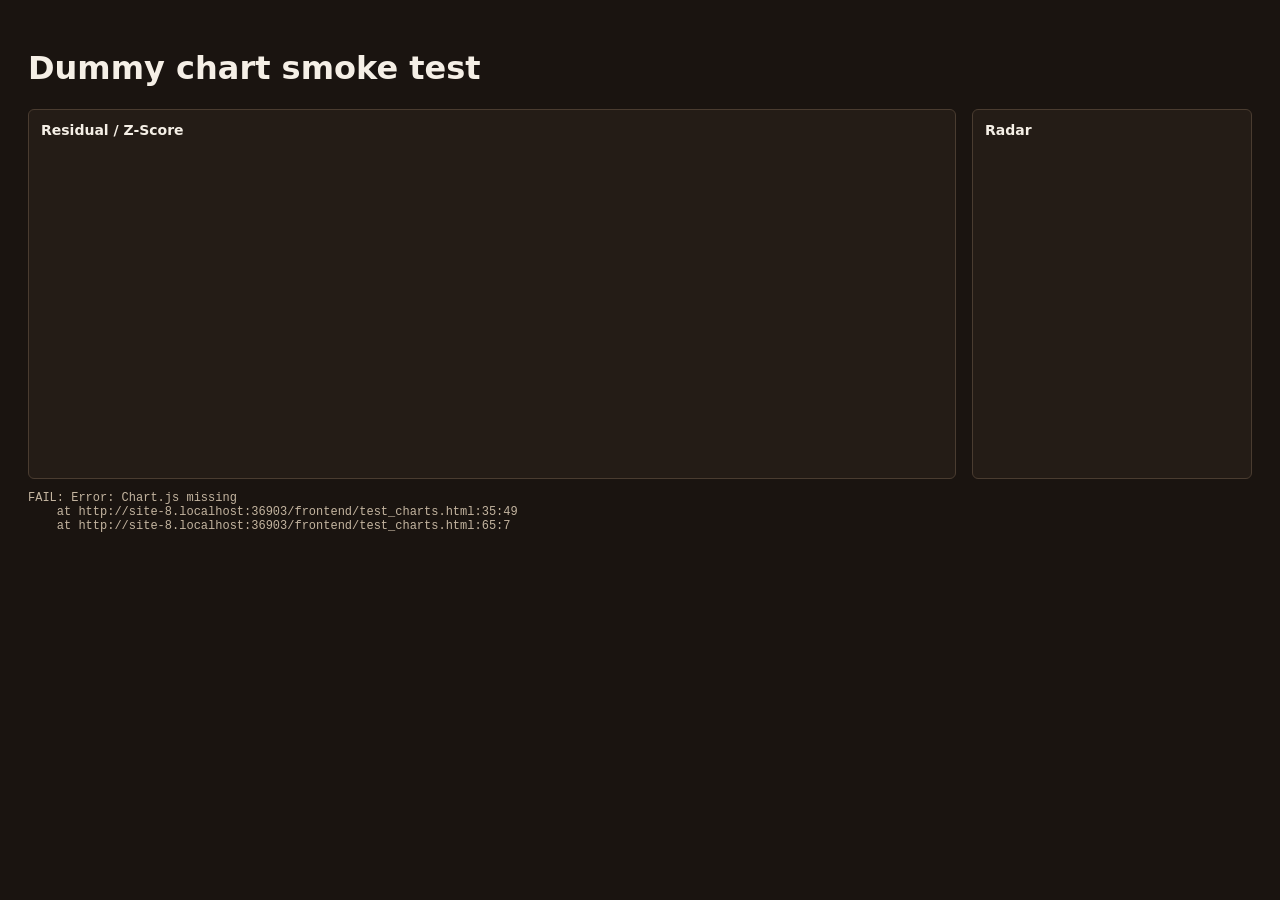
==== frontend/test_charts.html @ 7f212c16 "Initial commit: stat-arb bot" ====
<!DOCTYPE html>
<html lang="en">
<head>
  <meta charset="utf-8" />
  <title>Chart smoke test</title>
  <script src="/js/chart.umd.min.js"></script>
  <style>
    body { background: #1a1410; color: #f5efe6; font-family: system-ui, sans-serif; padding: 20px; }
    .row { display: grid; grid-template-columns: 1fr 280px; gap: 16px; }
    .box { background: #241c16; border: 1px solid #4a3c30; border-radius: 6px; padding: 12px; }
    .chart-wrap { height: 320px; position: relative; }
    .radar-wrap { height: 220px; position: relative; }
    h2 { font-size: 14px; margin: 0 0 8px; }
    #status { font-family: monospace; font-size: 12px; color: #c4b5a0; margin-top: 12px; }
  </style>
</head>
<body>
  <h1>Dummy chart smoke test</h1>
  <div class="row">
    <div class="box">
      <h2>Residual / Z-Score</h2>
      <div class="chart-wrap"><canvas id="residual-chart"></canvas></div>
    </div>
    <div class="box">
      <h2>Radar</h2>
      <div class="radar-wrap"><canvas id="radar-canvas"></canvas></div>
    </div>
  </div>
  <pre id="status">running…</pre>
  <script src="/js/charts.js"></script>
  <script>
    (function () {
      const status = document.getElementById("status");
      try {
        if (typeof Chart === "undefined") throw new Error("Chart.js missing");
        if (typeof makeDummyFit !== "function") throw new Error("makeDummyFit missing");
        const fit = makeDummyFit(80);
        const backbone = { z_entry: 2, z_close: 0.5, z_stop_loss: 3.5 };
        const trades = [{
          id: 1, ols_fit_id: -1,
          entry_time: fit.residual_series[20][0],
          entry_residual: fit.residual_series[20][1],
          close_time: fit.residual_series[45][0],
          close_residual: fit.residual_series[45][1],
          close_reason: "close",
          pnl: 0.0123,
        }];
        renderResidualChart("residual-chart", fit, backbone, trades, () => {});
        renderRadarChart("radar-canvas", {
          win_rate: 0.55, sharpe_ratio: 1.2, sortino_ratio: 1.5,
          profit_factor: 1.8, max_drawdown: 0.04, trade_count: 12,
        });
        const okRes = !!(residualChart && residualChart.data.datasets.length);
        const okRad = !!(radarChart && radarChart.data.datasets.length);
        status.textContent = JSON.stringify({
          ok: okRes && okRad,
          residual_points: fit.residual_series.length,
          residual_datasets: residualChart ? residualChart.data.datasets.length : 0,
          radar_labels: radarChart ? radarChart.data.labels : [],
          sample_value: fit.residual_series[0],
        }, null, 2);
      } catch (e) {
        status.textContent = "FAIL: " + e.stack;
      }
    })();
  </script>
</body>
</html>
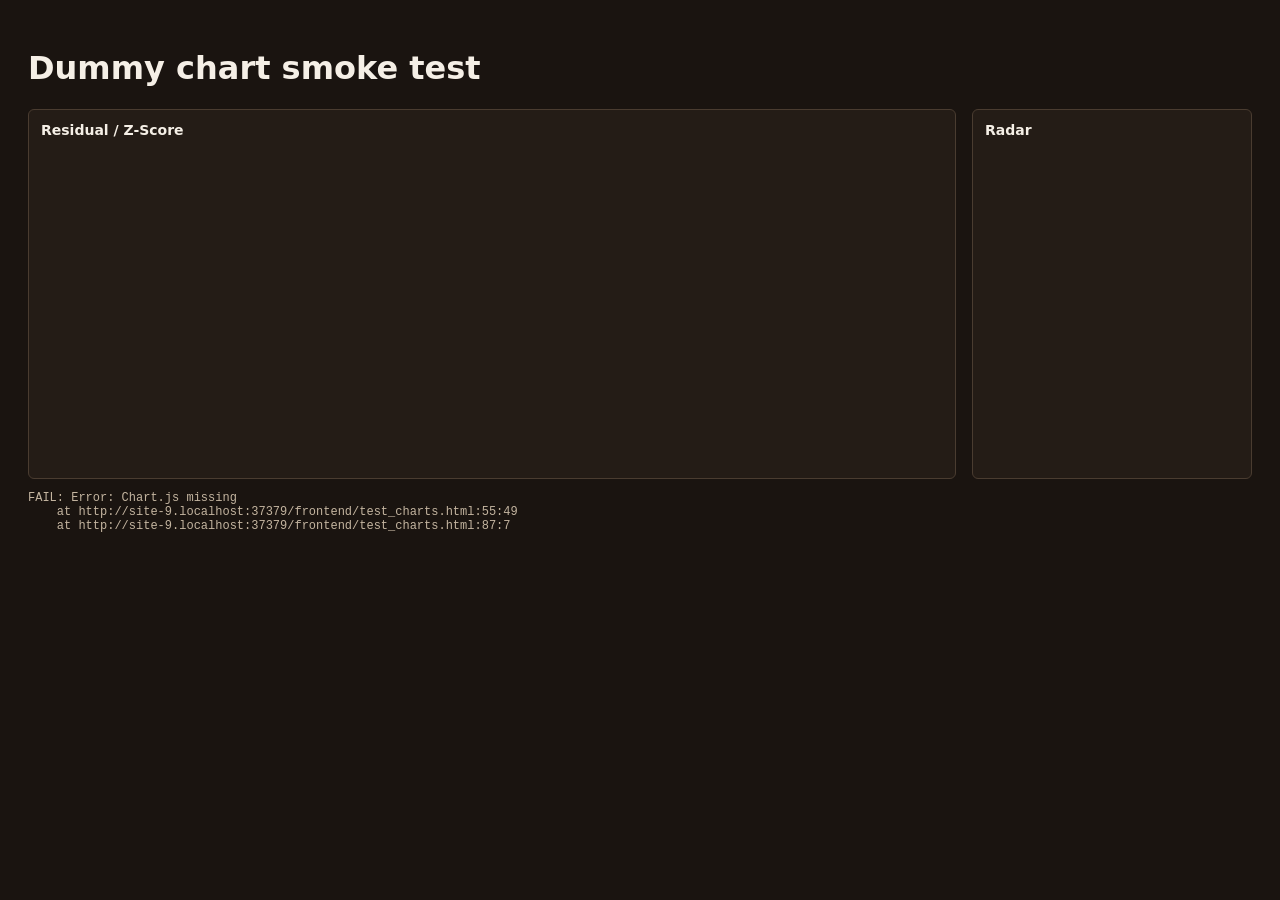
==== commit fdb5e918: "feat(ui): TradingView-style residual chart (Lightweight Charts) + fix trade-marker click Replace the" ====
--- a/frontend/test_charts.html
+++ b/frontend/test_charts.html
@@ -3,23 +3,29 @@
 <head>
   <meta charset="utf-8" />
   <title>Chart smoke test</title>
+  <!-- Serve the frontend/ folder as the web root, e.g.  python -m http.server -d frontend 8001
+       then open http://localhost:8001/test_charts.html -->
   <script src="/js/chart.umd.min.js"></script>
+  <script src="/js/lightweight-charts.standalone.production.js"></script>
   <style>
+    :root { --font-mono: 'IBM Plex Mono', ui-monospace, Menlo, monospace;
+            --bg-2:#2e241c; --line:#4a3c30; --text-hi:#f5efe6; --text-mid:#c4b5a0; --accent:#c4783a; }
     body { background: #1a1410; color: #f5efe6; font-family: system-ui, sans-serif; padding: 20px; }
     .row { display: grid; grid-template-columns: 1fr 280px; gap: 16px; }
     .box { background: #241c16; border: 1px solid #4a3c30; border-radius: 6px; padding: 12px; }
-    .chart-wrap { height: 320px; position: relative; }
+    #residual-chart { height: 320px; position: relative; }
     .radar-wrap { height: 220px; position: relative; }
     h2 { font-size: 14px; margin: 0 0 8px; }
     #status { font-family: monospace; font-size: 12px; color: #c4b5a0; margin-top: 12px; }
   </style>
+  <link rel="stylesheet" href="/css/style.css" />
 </head>
 <body>
   <h1>Dummy chart smoke test</h1>
   <div class="row">
     <div class="box">
       <h2>Residual / Z-Score</h2>
-      <div class="chart-wrap"><canvas id="residual-chart"></canvas></div>
+      <div id="residual-chart"></div>
     </div>
     <div class="box">
       <h2>Radar</h2>
@@ -27,37 +33,53 @@
     </div>
   </div>
   <pre id="status">running…</pre>
+  <script src="/js/time.js"></script>
   <script src="/js/charts.js"></script>
   <script>
     (function () {
       const status = document.getElementById("status");
+      function makeDummyFit(n) {
+        const end = Math.floor(Date.now() / 60000) * 60000;
+        let x = 0;
+        const series = [];
+        for (let i = 0; i < n; i++) {
+          x = 0.85 * x + (Math.sin(i * 12.9898) * 43758.5453 % 1) * 2;
+          series.push([new Date(end - (n - 1 - i) * 60000).toISOString().replace("Z", ""), x]);
+        }
+        const vals = series.map((p) => p[1]);
+        const mean = vals.reduce((a, b) => a + b, 0) / n;
+        const std = Math.sqrt(vals.reduce((a, b) => a + (b - mean) ** 2, 0) / n);
+        return { group_id: 1, group_name: "dummy", resid_mean: mean, resid_std: std, residual_series: series };
+      }
       try {
         if (typeof Chart === "undefined") throw new Error("Chart.js missing");
-        if (typeof makeDummyFit !== "function") throw new Error("makeDummyFit missing");
+        if (typeof LightweightCharts === "undefined") throw new Error("Lightweight Charts missing");
         const fit = makeDummyFit(80);
         const backbone = { z_entry: 2, z_close: 0.5, z_stop_loss: 3.5 };
         const trades = [{
           id: 1, ols_fit_id: -1,
-          entry_time: fit.residual_series[20][0],
-          entry_residual: fit.residual_series[20][1],
-          close_time: fit.residual_series[45][0],
-          close_residual: fit.residual_series[45][1],
-          close_reason: "close",
-          pnl: 0.0123,
+          entry_time: fit.residual_series[20][0], entry_residual: fit.residual_series[20][1],
+          close_time: fit.residual_series[45][0], close_residual: fit.residual_series[45][1],
+          close_reason: "close", pnl: 0.0123,
+        }, {
+          id: 2, ols_fit_id: -1,
+          entry_time: fit.residual_series[55][0], entry_residual: fit.residual_series[55][1],
+          close_time: fit.residual_series[70][0], close_residual: fit.residual_series[70][1],
+          close_reason: "stop_loss", pnl: -0.0456,
         }];
-        renderResidualChart("residual-chart", fit, backbone, trades, () => {});
+        renderResidualChart("residual-chart", fit, backbone, trades, (t) => {
+          status.textContent = "marker click -> trade #" + t.id;
+        });
         renderRadarChart("radar-canvas", {
           win_rate: 0.55, sharpe_ratio: 1.2, sortino_ratio: 1.5,
           profit_factor: 1.8, max_drawdown: 0.04, trade_count: 12,
         });
-        const okRes = !!(residualChart && residualChart.data.datasets.length);
-        const okRad = !!(radarChart && radarChart.data.datasets.length);
         status.textContent = JSON.stringify({
-          ok: okRes && okRad,
+          ok: !!(residualChart && residualChart.chart && radarChart && radarChart.data.datasets.length),
           residual_points: fit.residual_series.length,
-          residual_datasets: residualChart ? residualChart.data.datasets.length : 0,
+          price_lines: residualChart ? residualChart.priceLines.length : 0,
+          markers: residualChart ? residualChart.data.markerInfo.markers.length : 0,
           radar_labels: radarChart ? radarChart.data.labels : [],
-          sample_value: fit.residual_series[0],
         }, null, 2);
       } catch (e) {
         status.textContent = "FAIL: " + e.stack;
